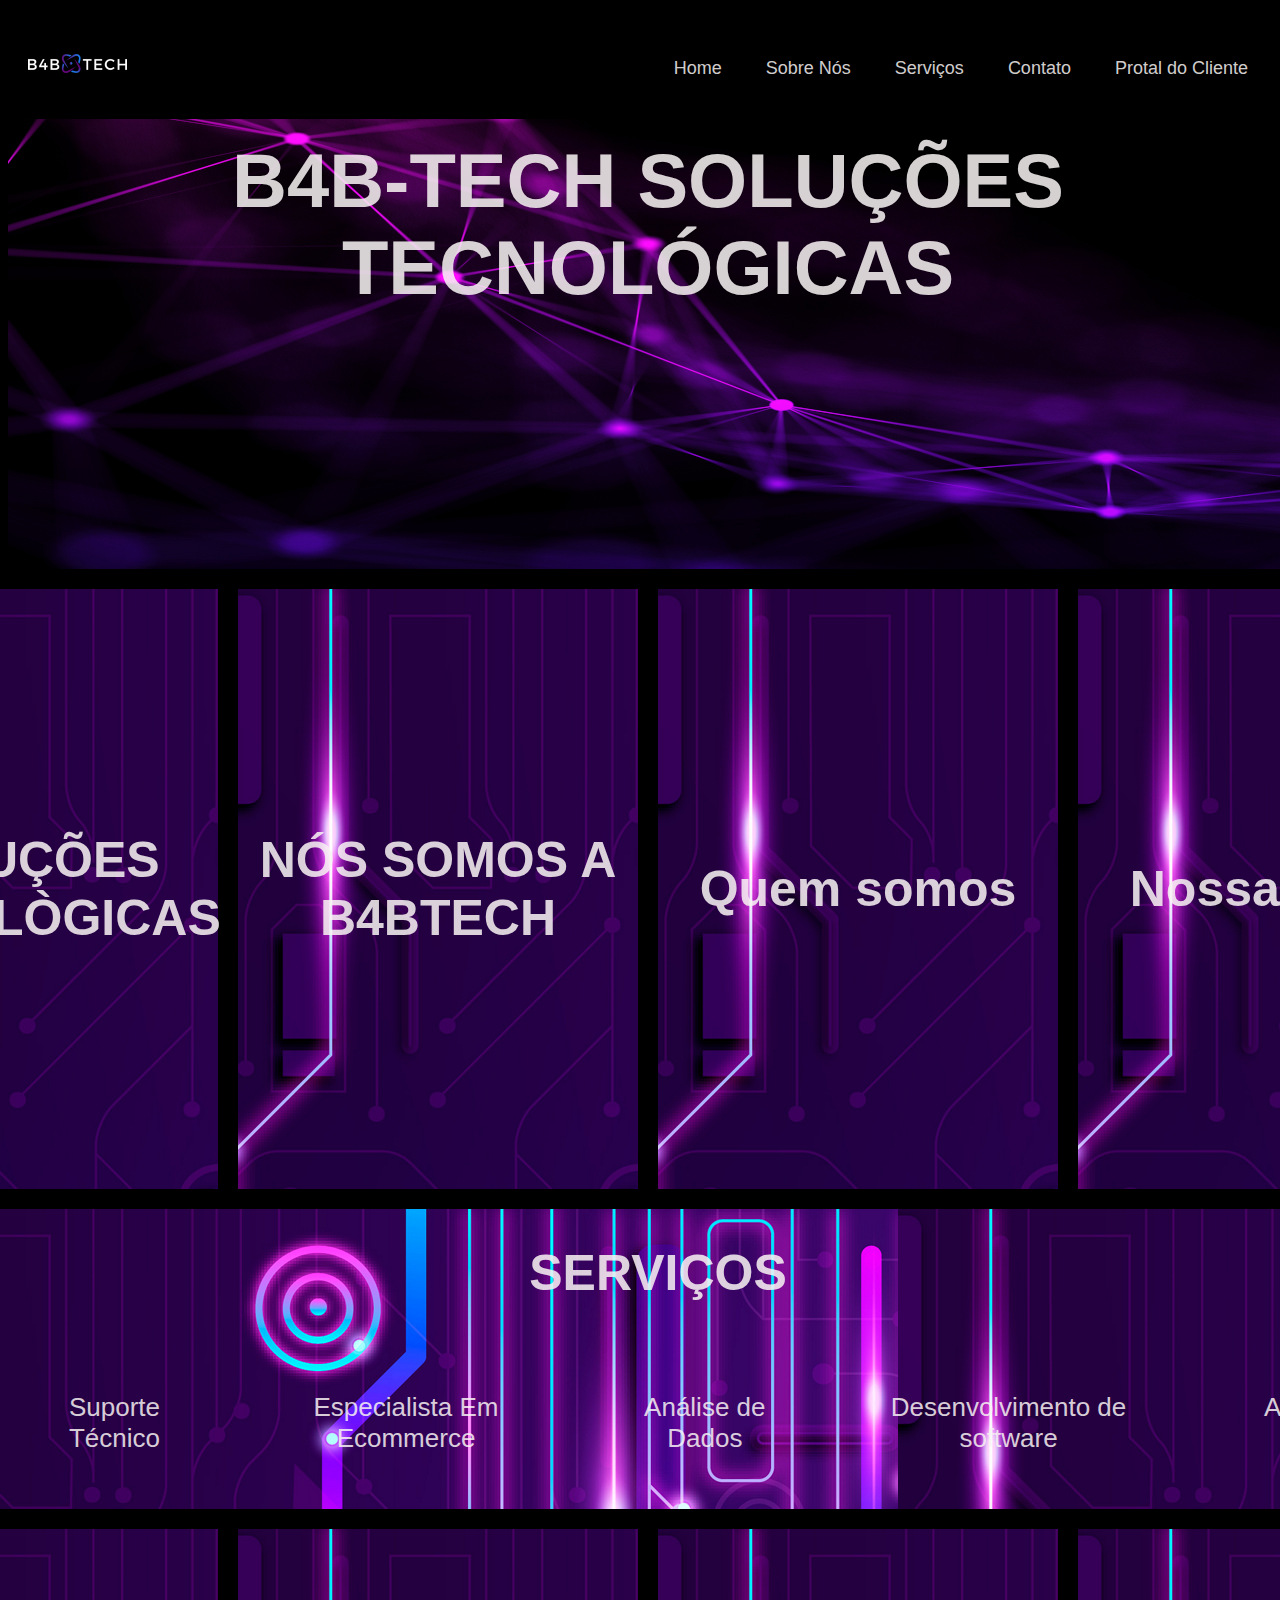
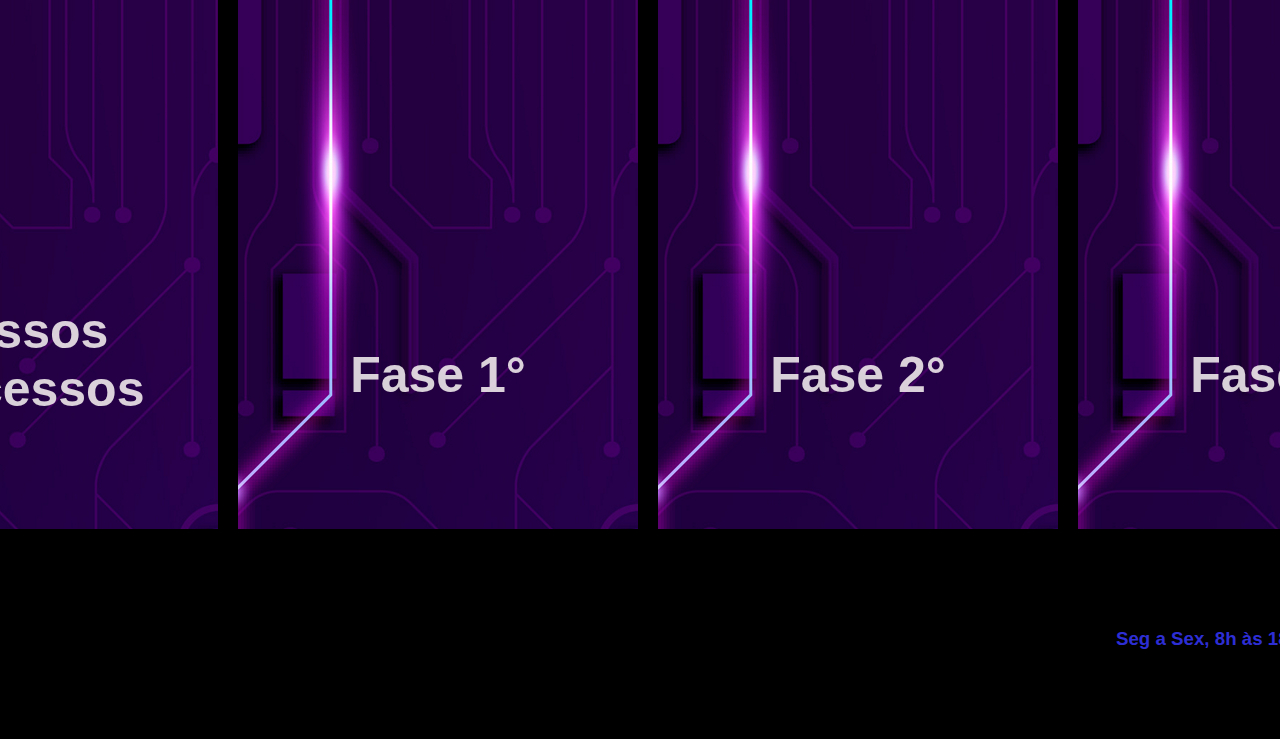
==== index.html @ 16b0c02e "Add files via upload" ====
<!DOCTYPE html>
<html lang="pt-br">
<head>
    <meta charset="UTF-8">
    <meta name="viewport" content="width=device-width, initial-scale=1.0">
    <title>B4BTECH-SOLUÇÔES TECNÓLOGICAS</title>
    <link rel="stylesheet" href="https://cdnjs.cloudflare.com/ajax/libs/font-awesome/6.5.2/css/all.min.css" integrity="sha512-SnH5WK+bZxgPHs44uWIX+LLJAJ9/2PkPKZ5QiAj6Ta86w+fsb2TkcmfRyVX3pBnMFcV7oQPJkl9QevSCWr3W6A==" crossorigin="anonymous" referrerpolicy="no-referrer" />
    <link rel="stylesheet" href="corp-site.css">
    <link rel="stylesheet" href="menu.css">
    <link rel="stylesheet" href="roda-pe.css">
   <link rel="shortcut icon" href="logo/favicon.png" type="image/x-icon">
</head>

<body>
            
        <header>
                <menu>

                    <img src="logo/Logo-Menu.png" alt="logo">
                    <ul>
                   <a id="menu-amburg"><i class="fa-solid fa-bars"></i></a> 
                    <li>Home</li>
                    <li>Sobre Nós</li>
                    <li>Serviços</li>
                    <li>Contato</li>
                    <li>Protal do Cliente</li>
                    </ul>   

                </menu>



                <nav>

                    <img src="" alt="">
                
                    <h1>B4B-TECH SOLUÇÕES TECNOLÓGICAS</h1>

                </nav>


                <article>

 

                    <div class="fase1">

                        <h1>SOLUÇÕES TECNOLÒGICAS</h1>

                        <p> Empresa de soluções tecnologicas, Sistemas, Análise de Dados, Programação, Gestão em tecnologia, Arquitetura de Software, Especialistas em Power BI, Especialistas em ecommerce.
                            Olá, somos a B4BTech e temos para você as soluções em tecnologia que você precisa Desenvolvimento de Software, Gestão de Dados, Arquitetura de Software, Gestão em tecnologia.
                            Te convidamos a conhecer mais os nossos serviços e agendar um meeting.
                            </p>


                    </div>
                    

                    <div class="fase2">
                        <h1>NÓS SOMOS A B4BTECH</h1>

                        <p> Realizamos a transformação e transição do digital de Grandes, 
                            Médias e Pequenas organizações ao desenvolver soluções web, 
                            mobile sob medida  Para a sua solução temos Desenvolvimento de Software, 
                            Governança de T.I, Gestão do Produtos, Consultoria e Outsourcing. 
                            Com foco em otimizar os projetos com maior abrangência de resultados</p>


                    </div>
                   

                    <div class="fase3">
                        <h1>Quem somos</h1>

                        <p> </p>

                    </div>
                  


                    <div class="fase4">
                        <h1>Nossa Visão</h1>
                        <p> </p>

                    </div>
                    


                    <div class="fase5">

                        <h1>SERVIÇOS</h1>

                        <ul>
                            
                            <a><li>Gestão de TI</li></a>
                            <a> <li>Suporte Técnico</li>
                            <a><li>Especialista Em Ecommerce</li></a>
                            <a><li>Análise de Dados</li></a>
                            <a><li>Desenvolvimento de software</li></a>
                            <a><li>Arquitetura de Software</li></a>


                        </ul>

                    </div>
                    



                    <div class="fase6">
                     <a><i class="fa-solid fa-microchip"></i></a>
                     <H1>Nossos Processos</H1>

                    </div>
                    


                    <div class="fase7">

                     <a><i class="fa-solid fa-map-location-dot"></i></a>

                     <H1>Fase 1°</H1>

                     <h2>Discovery</h2>

                    <p>
                    Entendemos toda sua ideia, toda dor que gerou a 
                    oportunidade, trazendo tecnicamente o entendimento.
                    O nosso obejetivo na FASE 1 é entender todo o contexto.
                    </p>

                    </div>

                    


                    <div class="fase8">
                        <a><i class="fa-regular fa-compass"></i></a>

                     <H1>Fase 2°</H1>

                     <h2>Roadmap</h2>
                     <p>
                        Após as descobertas da FASE 1 é hora de criar o Roteiro
                        (Roadmap) que irá apresentar como será construído,
                        cronogramas, Acompanhamentos Semanais (Sprints)
                        Definições de Acompanhamento Diário (Status Report.).
                     </p>
 

                    </div>
                    
                 


                    <div class="fase9">

                        <a><i class="fa-solid fa-code"></i></a>
                        <H1>Fase 3°</H1>
                       
                        <h2>MVP | Development</h2>
                        <p> Após concluído os estudos  da FASE 2 
                            iniciaremos o desenvolvimento do planejamento com a entrega da Versão
                            Simples do Seu Produto (MVP), em desenvolvimento.
                            Para projetos sem o desenvolvimento, a FASE 3 inicia as implantações.
                        </p>
                       
                    </div>

             


            <footer>

              <a class="midia">
                <i class="fa-brands fa-square-instagram"></i>
                <i class="fa-brands fa-square-facebook"></i> </a>
        

                <a class="contato">
                <i class="fa-brands fa-square-whatsapp"></i>
                <i class="fa-solid fa-square-envelope"></i> </a>
           
                <a class="horario">
                
                <h3>Seg a Sex, 8h às 18h</h3>  
                <i class="fa-regular fa-clock"></i></a>
                
            </footer>
         
        </article>  

        </header>

            <form>

            </form>

        


    
</body>

</html>
---- corp-site.css ----
:root{
  --preto: black;
  --verde: green; 
  --cinza: #464343d7;
  --branco: rgba(247, 242, 242, 0.863);
  --azul:   rgba(50, 50, 228, 0.945);  
  --indigo: indigo;
  --indigo-claro:rgba(112, 66, 145, 0.87);
}


body{
  width: 100vw;
  height: 100vh;
  background-color: var(--preto);
}



nav{
  max-width: 100%;
  height: 450px;
  background-image: url(imagens/nav-G.jpg);
  text-align: center;

}



nav h1{
font-family: Arial, Helvetica, sans-serif;
font-size: 76px;
color: var(--branco);
margin: 0px;
padding: 0px;
align-items: center;
}

article{
 max-width: 100%; 
 margin: 10px;
display: grid;
justify-content: center;
text-align: center;
grid-template-areas: 
"fase1 fase2 fase3 fase4" 
"fase5 fase5 fase5 fase5"
"fase6 fase7 fase8 fase9"
"footer footer footer footer"
;


}
article div{
  display: grid;
  place-items: center;
  background-image: url(imagens/609acdf47463b126041a7cb771d21440.png);
  margin: 10px;
  width: 400px;
  height: 600px;

}




 .fase5{
  grid-area: fase5;
  width: 100%;
  height: 300px;
  background-color: var(--preto);
 
 }

 .fase5 ul{
  margin: 0px;
  padding: 0px;
  display: flex;

 }

 .fase5 ul a{
  font-size: 26px;
  font-family:  Arial, Helvetica, sans-serif;
  color: var(--branco);
  list-style: none;

  }

  

footer{
  grid-area: footer;
  max-width: 100%;
  height: 200px;
}



div h2,
p{
  display: none  ;

}

h2,
p:hover{
  display: i;
}

div h1{
  
  font-family: Arial, Helvetica, sans-serif;
  font-size: 50px;
  margin: 0px;
  color: var(--branco);
}

div a{
  font-size: 76px;
  margin: 20px;
  padding: 0px;
  color:var(--branco)


}

div h2{
  font-family: Arial, Helvetica, sans-serif;
  font-size:30px;

}

div p{
  margin: 0px;
  font-family: Arial, Helvetica, sans-serif;
  font-size: 20px;
  text-align: justify;

}
@media only screen and(max-width: 680px){
  menu{display: grid;
    
  }
  
}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
---- menu.css ----
menu img{
    margin: 0px;
    padding: 0px;
    max-width: 100%;
    max-height: 100%;
}

menu{
   
    display: flex;
    flex-wrap: wrap;
    justify-content: space-between;
    align-items: center;
    padding: 20px;
    margin: 0px;
    
}

menu ul{
    margin: 0px;
    padding: 0px;
}



menu ul li{
    color: var(--branco);
    display: inline-flex;
    padding: 20px;
    font-size: 18px;
    font-family: Arial, Helvetica, sans-serif;
    margin: 0;
}

#menu-amburg{
    color:var(--branco);
    font-size: 50px;
}

@media only screem and ( Max-width: 680px){
  
    menu{
        margin: 0px;
        padding: 0px;
        display: grid;
      

    }
    
}
---- roda-pe.css ----
footer{
    display: grid;
    background-color: var(--preto) ;
    border-color: var(--branco);
    grid-template-columns: repeat(3, 1fr);
    text-align: center;
    align-items: center;
}


.midia{
    font-size: 40px;
  color: var(--azul);
  




}


.contato{
    font-size: 40px;
    color: var(--azul);
    
}



.horario{
margin: 0px;
padding: 0px;
}

.horario i{
    font-size: 40px;
    color: var(--azul);
}

.horario h3{
    margin: 0px;
    font-family: Arial, Helvetica, sans-serif;
    color: var(--azul);
}
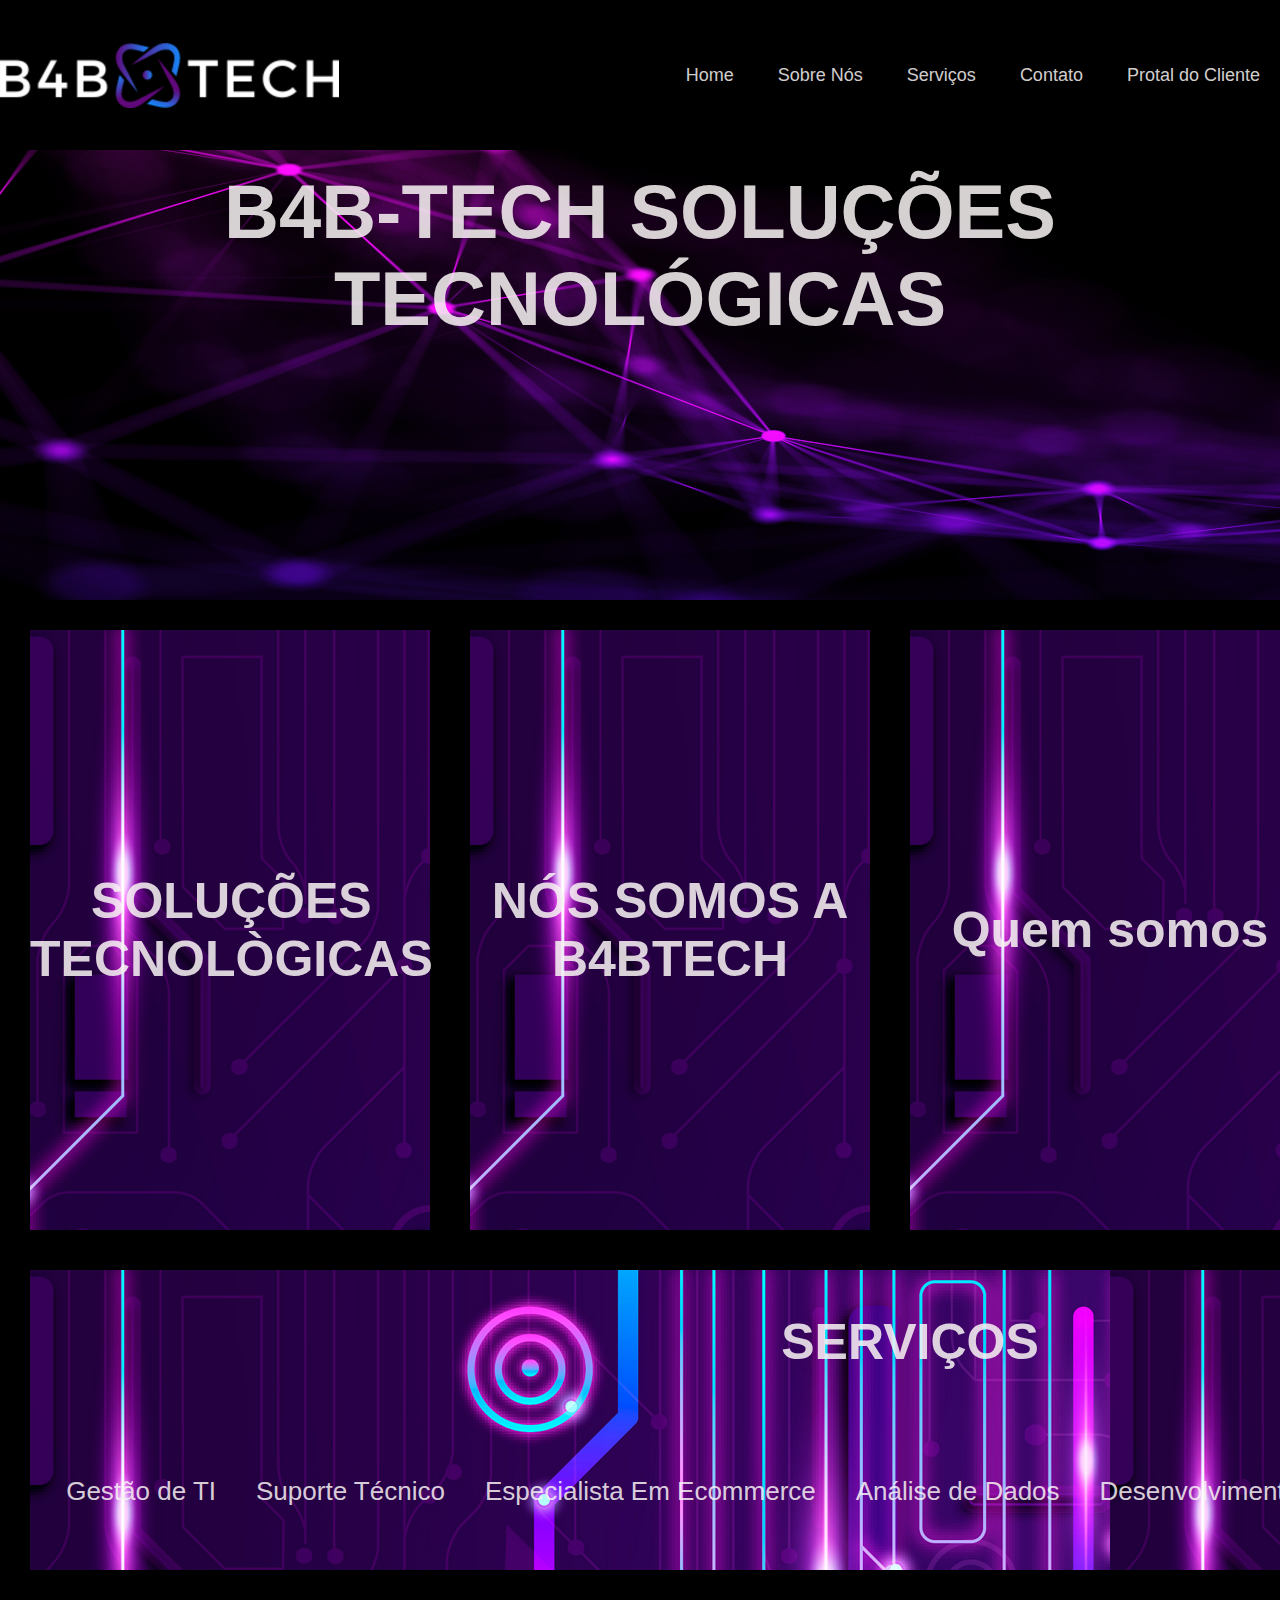
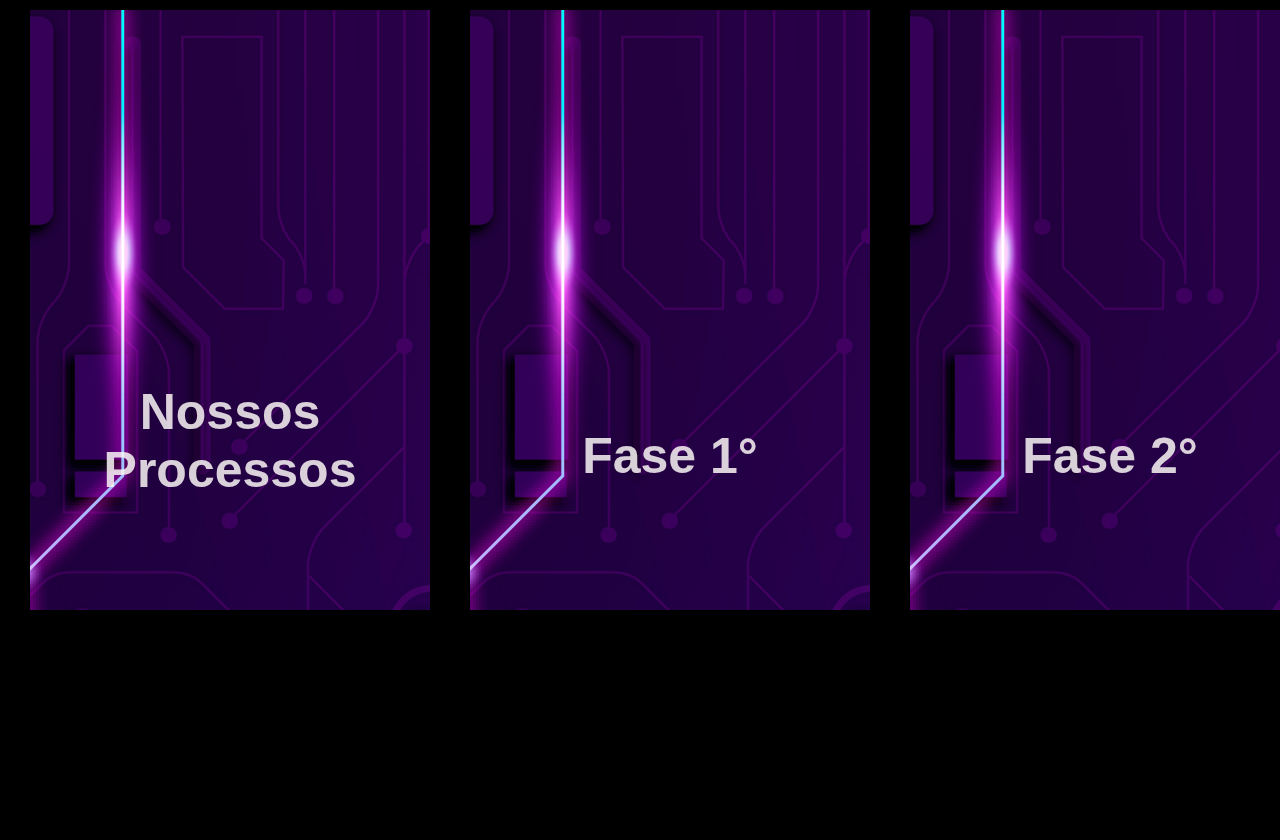
==== commit 12263f29: "Update index.html" ====
--- a/index.html
+++ b/index.html
@@ -16,7 +16,7 @@
         <header>
                 <menu>
 
-                    <img src="logo/Logo-Menu.png" alt="logo">
+                  <img src="logo/Logo-B4BTECH.png" alt="logo">
                     <ul>
                    <a id="menu-amburg"><i class="fa-solid fa-bars"></i></a> 
                     <li>Home</li>
@@ -202,4 +202,4 @@
     
 </body>
 
-</html>+</html>
--- a/corp-site.css
+++ b/corp-site.css
@@ -11,9 +11,12 @@
 
 
 body{
-  width: 100vw;
-  height: 100vh;
+  margin: 0px;
+  padding: 0px;
+  width: 100%;
+  height: 100%;
   background-color: var(--preto);
+  align-items: center;
 }
 
 
@@ -22,8 +25,7 @@
   max-width: 100%;
   height: 450px;
   background-image: url(imagens/nav-G.jpg);
-  text-align: center;
-
+ justify-items: center;
 }
 
 
@@ -34,14 +36,16 @@
 color: var(--branco);
 margin: 0px;
 padding: 0px;
-align-items: center;
+
+text-align: center;
 }
 
 article{
- max-width: 100%; 
- margin: 10px;
+ width: 100%; 
+ margin: 0px;
+ padding: 10px;
 display: grid;
-justify-content: center;
+text-align: center;
 text-align: center;
 grid-template-areas: 
 "fase1 fase2 fase3 fase4" 
@@ -56,10 +60,11 @@
   display: grid;
   place-items: center;
   background-image: url(imagens/609acdf47463b126041a7cb771d21440.png);
-  margin: 10px;
+  margin: 20px;
+  padding: 0px;
   width: 400px;
   height: 600px;
-
+  
 }
 
 
@@ -115,6 +120,7 @@
   font-size: 50px;
   margin: 0px;
   color: var(--branco);
+  text-wrap: wrap;
 }
 
 div a{
@@ -139,9 +145,45 @@
   text-align: justify;
 
 }
-@media only screen and(max-width: 680px){
-  menu{display: grid;
-    
-  }
+@media (max-width: 680px) {
+
+article{
+  display: block;
+
+}
+
+article div{
+  display: grid;
+  width: 360px;
+  height: 500px;
   
-}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+}
+
+
+nav h1{
+  font-size: 100%;
+}
+
+div h1{
+  font-size: 100%;
+}
+
+
+.fase5{
+  height: 600px;
+  width: 360px;
+}
+
+
+.fase5 ul{
+  display:block;
+}
+
+
+nav{
+width: 100%;
+height: 200px;
+  background-image: url(imagens/nav-M.jpg);
+}
+  
+}
--- a/menu.css
+++ b/menu.css
@@ -7,12 +7,13 @@
 }
 
 menu{
-   
+   width: 100%;
+   height: 150px;
     display: flex;
     flex-wrap: wrap;
     justify-content: space-between;
     align-items: center;
-    padding: 20px;
+    padding: 0px;
     margin: 0px;
     
 }
@@ -33,19 +34,49 @@
     margin: 0;
 }
 
+#menu ul:hover{
+   background-color: var(--cinza);
+   cursor: pointer;
+   
+}
 #menu-amburg{
     color:var(--branco);
     font-size: 50px;
+    display: none;
+    text-align: center;
 }
+@media  (max-width: 680px){
+ menu img{
+    width: 50%;
+    height: 10%;
+ }
 
-@media only screem and ( Max-width: 680px){
+ menu{
+   width: 100%;
+   height: 100%;
+   display: block;
+   text-align: center;
   
-    menu{
-        margin: 0px;
-        padding: 0px;
-        display: grid;
-      
+   
+ }
 
-    }
+ menu  ul{
+    display: grid;
+    color: var(--cinza);
+        
+ }
+
+
+ #menu-amburg{
+    display: flex;
+    padding: 10px;
+    margin: 10px;
+    justify-content: center
     
-}+ }
+
+   
+ menu ul li{
+    display: none;
+ }
+}
--- a/roda-pe.css
+++ b/roda-pe.css
@@ -42,4 +42,27 @@
     margin: 0px;
     font-family: Arial, Helvetica, sans-serif;
     color: var(--azul);
-}+}
+
+@media  (max-width: 680px){
+    
+  
+    .horario{
+        font-size:30px
+    }
+
+    .midia{
+        font-size:30px
+
+    }
+    .contato{
+        font-size:30px
+
+    }
+    .horario h3{
+        font-size: 12px;
+    }
+    .horario i{
+        font-size: 30px;
+    }
+}
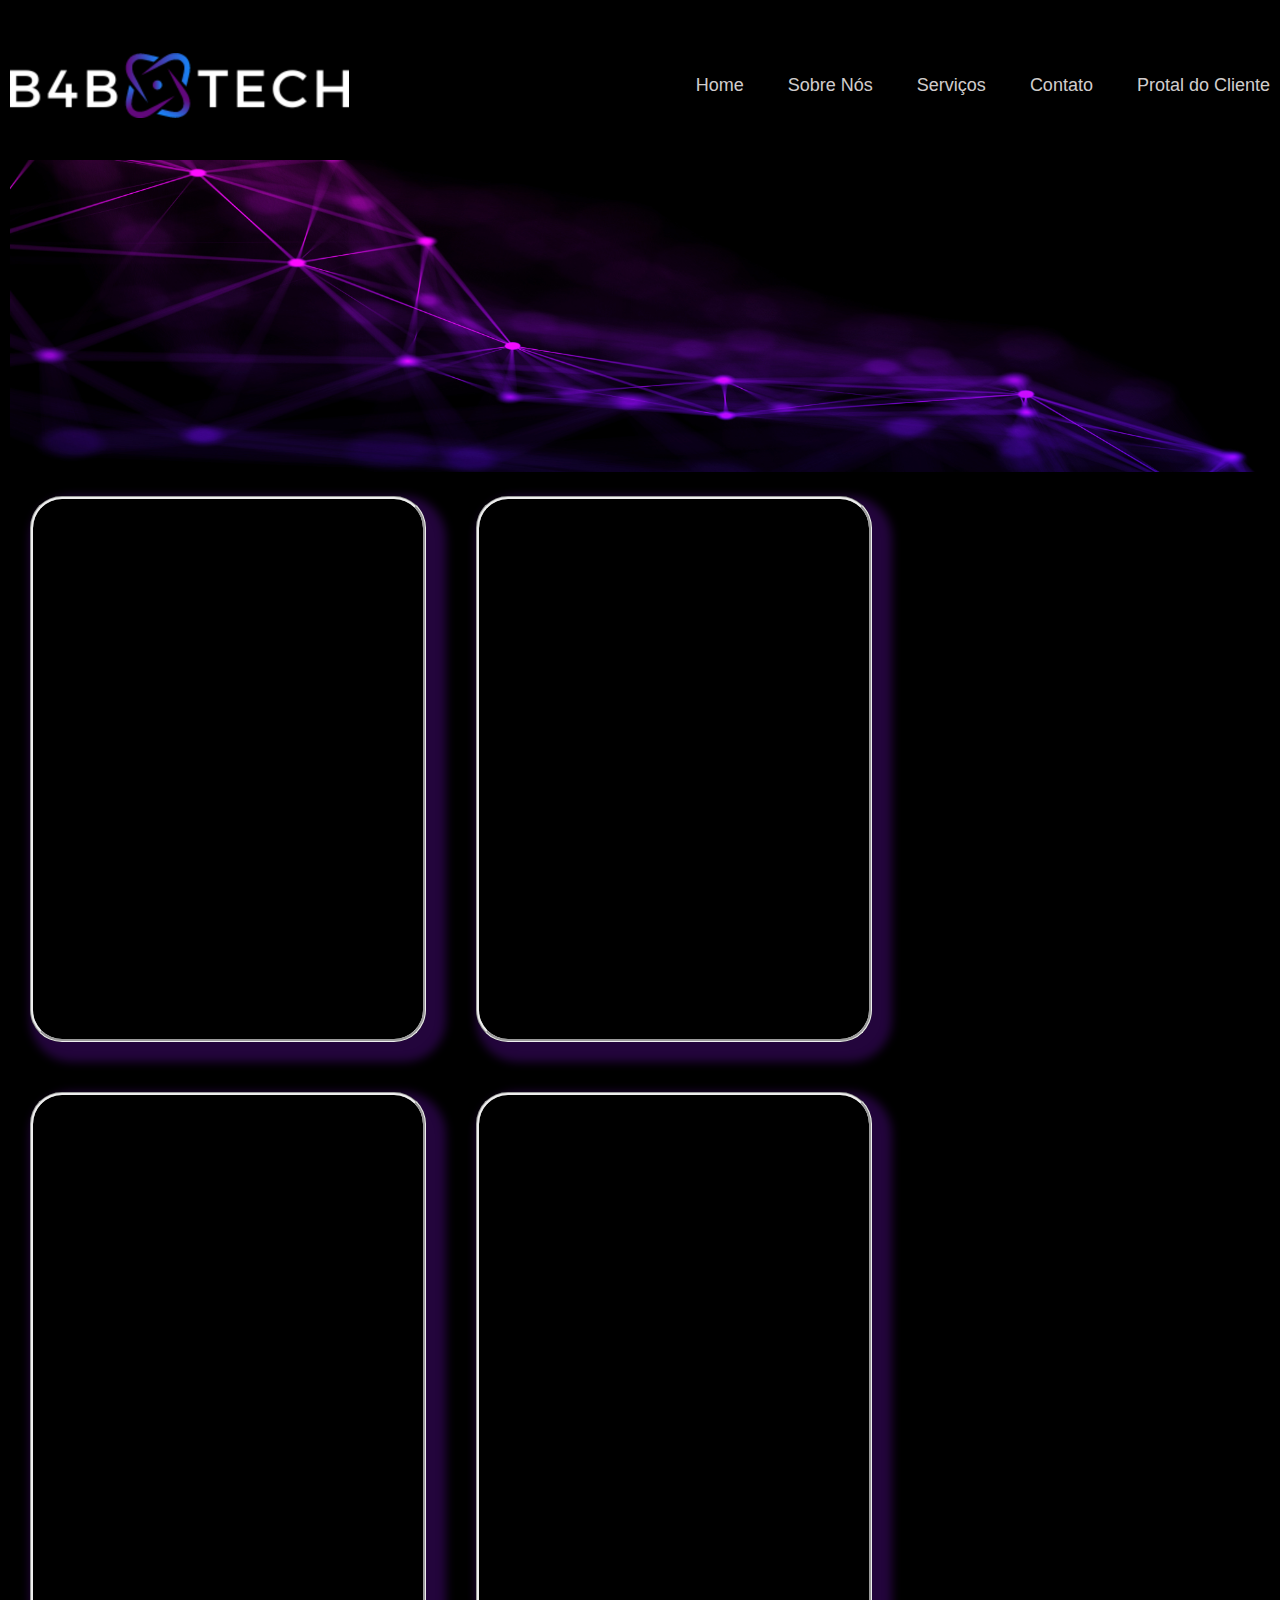
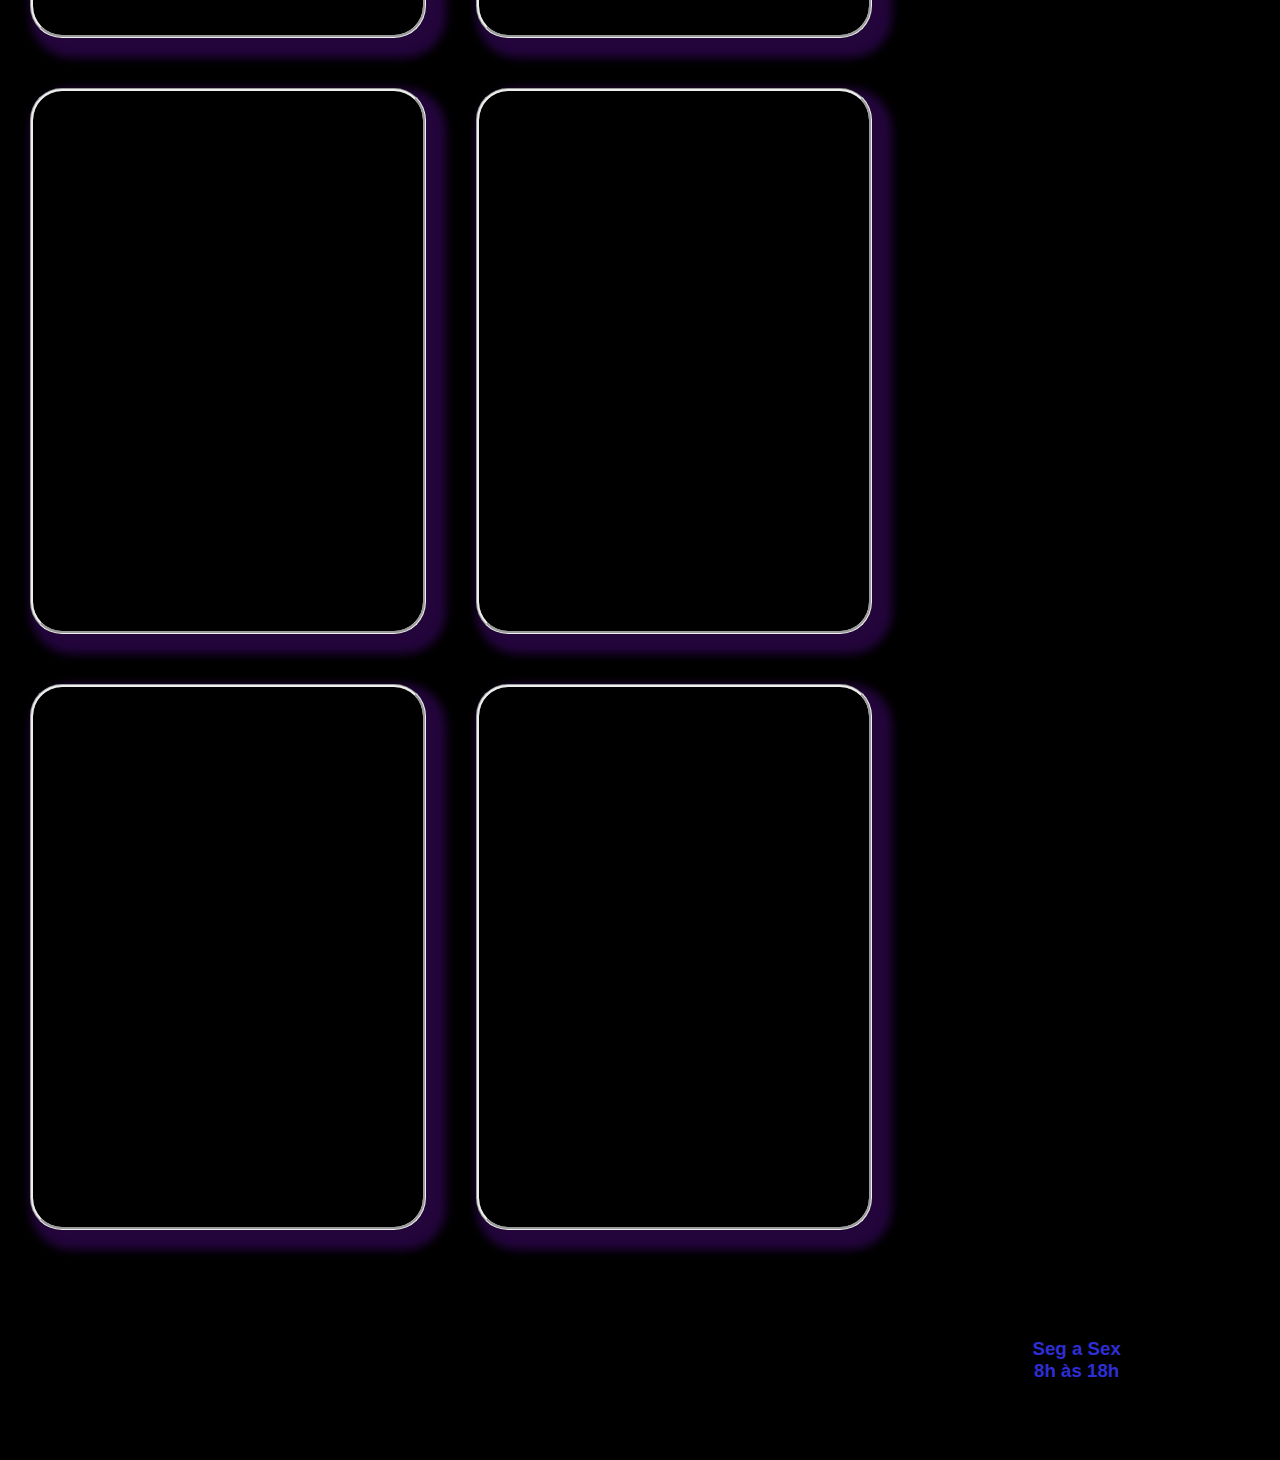
==== commit fef09955: "Add files via upload" ====
--- a/index.html
+++ b/index.html
@@ -9,165 +9,184 @@
     <link rel="stylesheet" href="menu.css">
     <link rel="stylesheet" href="roda-pe.css">
    <link rel="shortcut icon" href="logo/favicon.png" type="image/x-icon">
+   <script src="java.js"></script>
 </head>
 
 <body>
             
-        <header>
+ 
                 <menu>
 
-                  <img src="logo/Logo-B4BTECH.png" alt="logo">
-                    <ul>
-                   <a id="menu-amburg"><i class="fa-solid fa-bars"></i></a> 
-                    <li>Home</li>
-                    <li>Sobre Nós</li>
-                    <li>Serviços</li>
-                    <li>Contato</li>
-                    <li>Protal do Cliente</li>
-                    </ul>   
+                    <img src="logo/Logo-B4BTECH.png" alt="logo">
+                       
+                    <i id="menu-amburg" class="fa-solid fa-bars"onclick="Menu()"></i>
+                <ul id="menu">
+                    <a href=""><li>Home</li></a>
+                    <a href=""><li>Sobre Nós</li></a>
+                    <a href=""><li>Serviços</li></a>
+                    <a href=""><li>Contato</li></a>
+                    <a href=""><li>Protal do Cliente</li></a>
+                </ul>
 
                 </menu>
-
+                  
+              
 
 
                 <nav>
 
-                    <img src="" alt="">
-                
-                    <h1>B4B-TECH SOLUÇÕES TECNOLÓGICAS</h1>
+                    <picture>
+                        <source media="(max-width: 800px )" srcset="" type="imagens/nav-M.jpg">
+                        <img class="impresso" src="imagens/nav-G.jpg" alt="qualidade.png">   
+                    </picture> 
+                    
 
                 </nav>
 
-
+                
+
+            <header>
                 <article>
 
  
 
                     <div class="fase1">
 
-                        <h1>SOLUÇÕES TECNOLÒGICAS</h1>
-
-                        <p> Empresa de soluções tecnologicas, Sistemas, Análise de Dados, Programação, Gestão em tecnologia, Arquitetura de Software, Especialistas em Power BI, Especialistas em ecommerce.
+                         
+                        <h2>
+                            <p> 
+                            Empresa de soluções tecnologicas, Sistemas, Análise de Dados, Programação, Gestão em tecnologia, Arquitetura de Software, Especialistas em Power BI, Especialistas em ecommerce.
                             Olá, somos a B4BTech e temos para você as soluções em tecnologia que você precisa Desenvolvimento de Software, Gestão de Dados, Arquitetura de Software, Gestão em tecnologia.
                             Te convidamos a conhecer mais os nossos serviços e agendar um meeting.
                             </p>
-
-
-                    </div>
-                    
-
-                    <div class="fase2">
-                        <h1>NÓS SOMOS A B4BTECH</h1>
-
-                        <p> Realizamos a transformação e transição do digital de Grandes, 
+                        </h2>
+
+                    </div>
+                
+                    
+
+                    <div href="#" class="fase2">
+
+
+                        <h2> 
+                           <p> 
+                            Realizamos a transformação e transição do digital de Grandes, 
                             Médias e Pequenas organizações ao desenvolver soluções web, 
                             mobile sob medida  Para a sua solução temos Desenvolvimento de Software, 
                             Governança de T.I, Gestão do Produtos, Consultoria e Outsourcing. 
-                            Com foco em otimizar os projetos com maior abrangência de resultados</p>
+                            Com foco em otimizar os projetos com maior abrangência de resultados
+                           </p>
+                        </h2>    
 
 
                     </div>
                    
 
+                  
                     <div class="fase3">
-                        <h1>Quem somos</h1>
-
-                        <p> </p>
+                      
+                        <h2>
+                       
+                          
+                                
+                                <a><li>Gestão de TI</li></a>
+                                <a> <li>Suporte Técnico</li>
+                                <a><li>Especialista Em Ecommerce</li></a>
+                                <a><li>Análise de Dados</li></a>
+                                <a><li>Desenvolvimento de software</li></a>
+                                <a><li>Arquitetura de Software</li></a>
+
+                            
+
+                      </h2>
 
                     </div>
                   
 
 
                     <div class="fase4">
-                        <h1>Nossa Visão</h1>
-                        <p> </p>
-
-                    </div>
-                    
-
-
+                      
+                    <h2>
+                        <p>
+ 
+                        </p>
+                     </h2>
+ 
+                    </div>
+                    
+                    
                     <div class="fase5">
-
-                        <h1>SERVIÇOS</h1>
-
-                        <ul>
+                 
+                    
+
+                     <h2>
+                      
+                        <p>
                             
-                            <a><li>Gestão de TI</li></a>
-                            <a> <li>Suporte Técnico</li>
-                            <a><li>Especialista Em Ecommerce</li></a>
-                            <a><li>Análise de Dados</li></a>
-                            <a><li>Desenvolvimento de software</li></a>
-                            <a><li>Arquitetura de Software</li></a>
-
-
-                        </ul>
-
-                    </div>
-                    
-
+                        </p>
+                     </h2>
+
+                    </div>
+                    
 
 
                     <div class="fase6">
-                     <a><i class="fa-solid fa-microchip"></i></a>
-                     <H1>Nossos Processos</H1>
-
-                    </div>
+
+                    
+
+                
+
+                    <h2>
+                   
+                        <p>
+                            Entendemos toda sua ideia, toda dor que gerou a 
+                            oportunidade, trazendo tecnicamente o entendimento.
+                            O nosso obejetivo na FASE 1 é entender todo o contexto.
+                        </p>
+                    </h2>
+                    </div>
+
                     
 
 
                     <div class="fase7">
-
-                     <a><i class="fa-solid fa-map-location-dot"></i></a>
-
-                     <H1>Fase 1°</H1>
-
-                     <h2>Discovery</h2>
-
-                    <p>
-                    Entendemos toda sua ideia, toda dor que gerou a 
-                    oportunidade, trazendo tecnicamente o entendimento.
-                    O nosso obejetivo na FASE 1 é entender todo o contexto.
-                    </p>
-
-                    </div>
-
-                    
-
-
-                    <div class="fase8">
-                        <a><i class="fa-regular fa-compass"></i></a>
-
-                     <H1>Fase 2°</H1>
-
-                     <h2>Roadmap</h2>
-                     <p>
+                       
+
+                     
+                       
+                     <h2>
+                        
+                        <p>
                         Após as descobertas da FASE 1 é hora de criar o Roteiro
                         (Roadmap) que irá apresentar como será construído,
                         cronogramas, Acompanhamentos Semanais (Sprints)
                         Definições de Acompanhamento Diário (Status Report.).
-                     </p>
- 
+                        </p>
+                    </h2>
 
                     </div>
                     
                  
 
 
-                    <div class="fase9">
-
-                        <a><i class="fa-solid fa-code"></i></a>
-                        <H1>Fase 3°</H1>
-                       
-                        <h2>MVP | Development</h2>
-                        <p> Após concluído os estudos  da FASE 2 
-                            iniciaremos o desenvolvimento do planejamento com a entrega da Versão
-                            Simples do Seu Produto (MVP), em desenvolvimento.
-                            Para projetos sem o desenvolvimento, a FASE 3 inicia as implantações.
-                        </p>
-                       
-                    </div>
-
-             
+                    <div class="fase8">
+
+                       
+                       
+
+                        <h2>
+                          
+                            <p>
+                                Após concluído os estudos  da FASE 2 
+                                iniciaremos o desenvolvimento do planejamento com a entrega da Versão
+                                Simples do Seu Produto (MVP), em desenvolvimento.
+                                Para projetos sem o desenvolvimento, a FASE 3 inicia as implantações.
+                            </p>
+                      </h2>
+                      
+                    </div>
+
+            
 
 
             <footer>
@@ -183,12 +202,13 @@
            
                 <a class="horario">
                 
-                <h3>Seg a Sex, 8h às 18h</h3>  
+                <h3>Seg a Sex<br>8h às 18h</h3>  
                 <i class="fa-regular fa-clock"></i></a>
                 
             </footer>
-         
+           
         </article>  
+        
 
         </header>
 
@@ -202,4 +222,4 @@
     
 </body>
 
-</html>
+</html>--- a/corp-site.css
+++ b/corp-site.css
@@ -2,188 +2,214 @@
 :root{
   --preto: black;
   --verde: green; 
-  --cinza: #464343d7;
+  --cinza: #030303ad;
   --branco: rgba(247, 242, 242, 0.863);
   --azul:   rgba(50, 50, 228, 0.945);  
   --indigo: indigo;
   --indigo-claro:rgba(112, 66, 145, 0.87);
 }
 
-
 body{
+  margin: 10px;
+  padding: 0px;
+  width: 100vw;
+  height: 100vh;
+  background-color: var(--preto);
+ 
+}
+
+nav img{
+  width: 100%;
   margin: 0px;
   padding: 0px;
-  width: 100%;
-  height: 100%;
-  background-color: var(--preto);
-  align-items: center;
-}
-
-
-
-nav{
-  max-width: 100%;
-  height: 450px;
-  background-image: url(imagens/nav-G.jpg);
- justify-items: center;
-}
-
-
-
-nav h1{
-font-family: Arial, Helvetica, sans-serif;
-font-size: 76px;
-color: var(--branco);
-margin: 0px;
-padding: 0px;
-
-text-align: center;
-}
-
-article{
- width: 100%; 
- margin: 0px;
- padding: 10px;
-display: grid;
-text-align: center;
-text-align: center;
-grid-template-areas: 
-"fase1 fase2 fase3 fase4" 
-"fase5 fase5 fase5 fase5"
-"fase6 fase7 fase8 fase9"
-"footer footer footer footer"
-;
-
-
-}
-article div{
-  display: grid;
-  place-items: center;
-  background-image: url(imagens/609acdf47463b126041a7cb771d21440.png);
-  margin: 20px;
-  padding: 0px;
-  width: 400px;
-  height: 600px;
-  
-}
-
-
-
-
- .fase5{
-  grid-area: fase5;
-  width: 100%;
-  height: 300px;
-  background-color: var(--preto);
- 
- }
-
- .fase5 ul{
+ 
+}
+
+
+
+header{
   margin: 0px;
   padding: 0px;
+  width: 100%;
+ 
+}
+ 
+article{
+  justify-items: center;
+  gap: 10px;
+  height: 100%;
+  width: 100%;
   display: flex;
-
- }
-
- .fase5 ul a{
-  font-size: 26px;
-  font-family:  Arial, Helvetica, sans-serif;
+  align-items: center;
+  flex-wrap: wrap;
+
+}
+ 
+
+article div{
+ 
+  border-color: var(--branco);
+  margin: 20px;
+  border-radius: 2rem;
+  width: 100%;
+  width: 390px;
+  height: 540px;
+  box-shadow: 10px 10px 10px 10px  rgba(135, 18, 231, 0.26);
+  border: groove;
+}
+
+
+article div h2{
+  margin: 0px;
+  padding: 10px;
+  width: 370px;
+  height: 520px;
+  background-color: var(--cinza);
+  display: none; 
+  border-radius: 2rem;
+  
+}
+
+article div p{
+  
+  font-size: 18px;
+  font-family: Arial, Helvetica, sans-serif;
+  text-align: justify;
+  color: var(--branco);
+  width: 37b0px;
+  height: 390px;
+}
+
+article li{
+  font-size: 20px;
+  font-family: Arial, Helvetica, sans-serif;
+  text-align: justify;
   color: var(--branco);
   list-style: none;
-
+  padding: 10px;
+  
+}
+
+
+article div:hover{
+  cursor: pointer;
+  font-size: 2rem;
+  transform: translate(40px, 80px);
+  transform-origin: left;
+}
+
+
+.fase1{
+  
+  background-image: url(imagens/1°fase.jpg);
+ }
+
+ .fase1:hover h2{
+  display: block;
+  
+}
+
+
+ .fase2{
+  
+  background-image: url(imagens/2°fase.jpg);
+ }
+
+ .fase2:hover h2{
+  display: block;
+
+}
+
+
+ .fase3{
+  
+  background-image: url(imagens/3°fase.jpg);
+ }
+
+ .fase3:hover h2{
+  display: block;
+
+}
+
+
+ .fase4{
+   
+  background-image: url(imagens/4°fase.jpg);
+ }
+
+ .fase4:hover h2{
+  display: block;
+
+}
+
+
+.fase5{
+   
+  background-image: url(imagens/5°fase.jpg);
+ }
+
+ .fase5:hover h2{
+  display: block;
+
+}
+
+
+
+ .fase6{
+  
+  background-image: url(imagens/6°fase.jpg);
+ }
+
+ .fase6:hover h2{
+  display: block;
+
+}
+
+
+
+ .fase7{
+  
+  background-image: url(imagens/7°fase.jpg);
+ }
+
+.fase7:hover h2{
+  display: block;
+
+}
+
+
+ .fase8{
+  
+  background-image: url(imagens/8°fase.jpg);
+ }
+  
+ .fase8:hover h2{
+  display: block;
+
+}
+
+
+@media (max-width: 690px){
+
+  nav img{
+    width: 100%;
   }
-
-  
-
-footer{
-  grid-area: footer;
-  max-width: 100%;
-  height: 200px;
-}
-
-
-
-div h2,
-p{
-  display: none  ;
-
-}
-
-h2,
-p:hover{
-  display: i;
-}
-
-div h1{
-  
-  font-family: Arial, Helvetica, sans-serif;
-  font-size: 50px;
-  margin: 0px;
-  color: var(--branco);
-  text-wrap: wrap;
-}
-
-div a{
-  font-size: 76px;
-  margin: 20px;
-  padding: 0px;
-  color:var(--branco)
-
-
-}
-
-div h2{
-  font-family: Arial, Helvetica, sans-serif;
-  font-size:30px;
-
-}
-
-div p{
-  margin: 0px;
-  font-family: Arial, Helvetica, sans-serif;
-  font-size: 20px;
-  text-align: justify;
-
-}
-@media (max-width: 680px) {
-
-article{
-  display: block;
-
-}
-
-article div{
-  display: grid;
-  width: 360px;
-  height: 500px;
-  
-}
-
-
-nav h1{
-  font-size: 100%;
-}
-
-div h1{
-  font-size: 100%;
-}
-
-
-.fase5{
-  height: 600px;
-  width: 360px;
-}
-
-
-.fase5 ul{
-  display:block;
-}
-
-
-nav{
-width: 100%;
-height: 200px;
-  background-image: url(imagens/nav-M.jpg);
-}
-  
-}
+ 
+ nav{
+  width: 100%;
+
+ }  
+
+
+  article{
+    margin: 0px;
+    padding: 0px;
+    display: block;
+    width: 100%;
+  }
+
+  
+}
+
+
+ --- a/menu.css
+++ b/menu.css
@@ -2,8 +2,8 @@
 menu img{
     margin: 0px;
     padding: 0px;
-    max-width: 100%;
-    max-height: 100%;
+    
+  
 }
 
 menu{
@@ -47,13 +47,15 @@
 }
 @media  (max-width: 680px){
  menu img{
-    width: 50%;
-    height: 10%;
+    width: 60%;
+    height: 30%;
  }
 
  menu{
+   padding: 0px;
+
    width: 100%;
-   height: 100%;
+   height: 200px;
    display: block;
    text-align: center;
   
@@ -76,7 +78,7 @@
  }
 
    
- menu ul li{
+ menu ul{
     display: none;
  }
-}
+}--- a/roda-pe.css
+++ b/roda-pe.css
@@ -1,11 +1,14 @@
 
 footer{
+    height: 200px;
+    width: 100%;
     display: grid;
     background-color: var(--preto) ;
     border-color: var(--branco);
     grid-template-columns: repeat(3, 1fr);
     text-align: center;
     align-items: center;
+    grid-area: footer;
 }
 
 
@@ -66,3 +69,5 @@
         font-size: 30px;
     }
 }
+
+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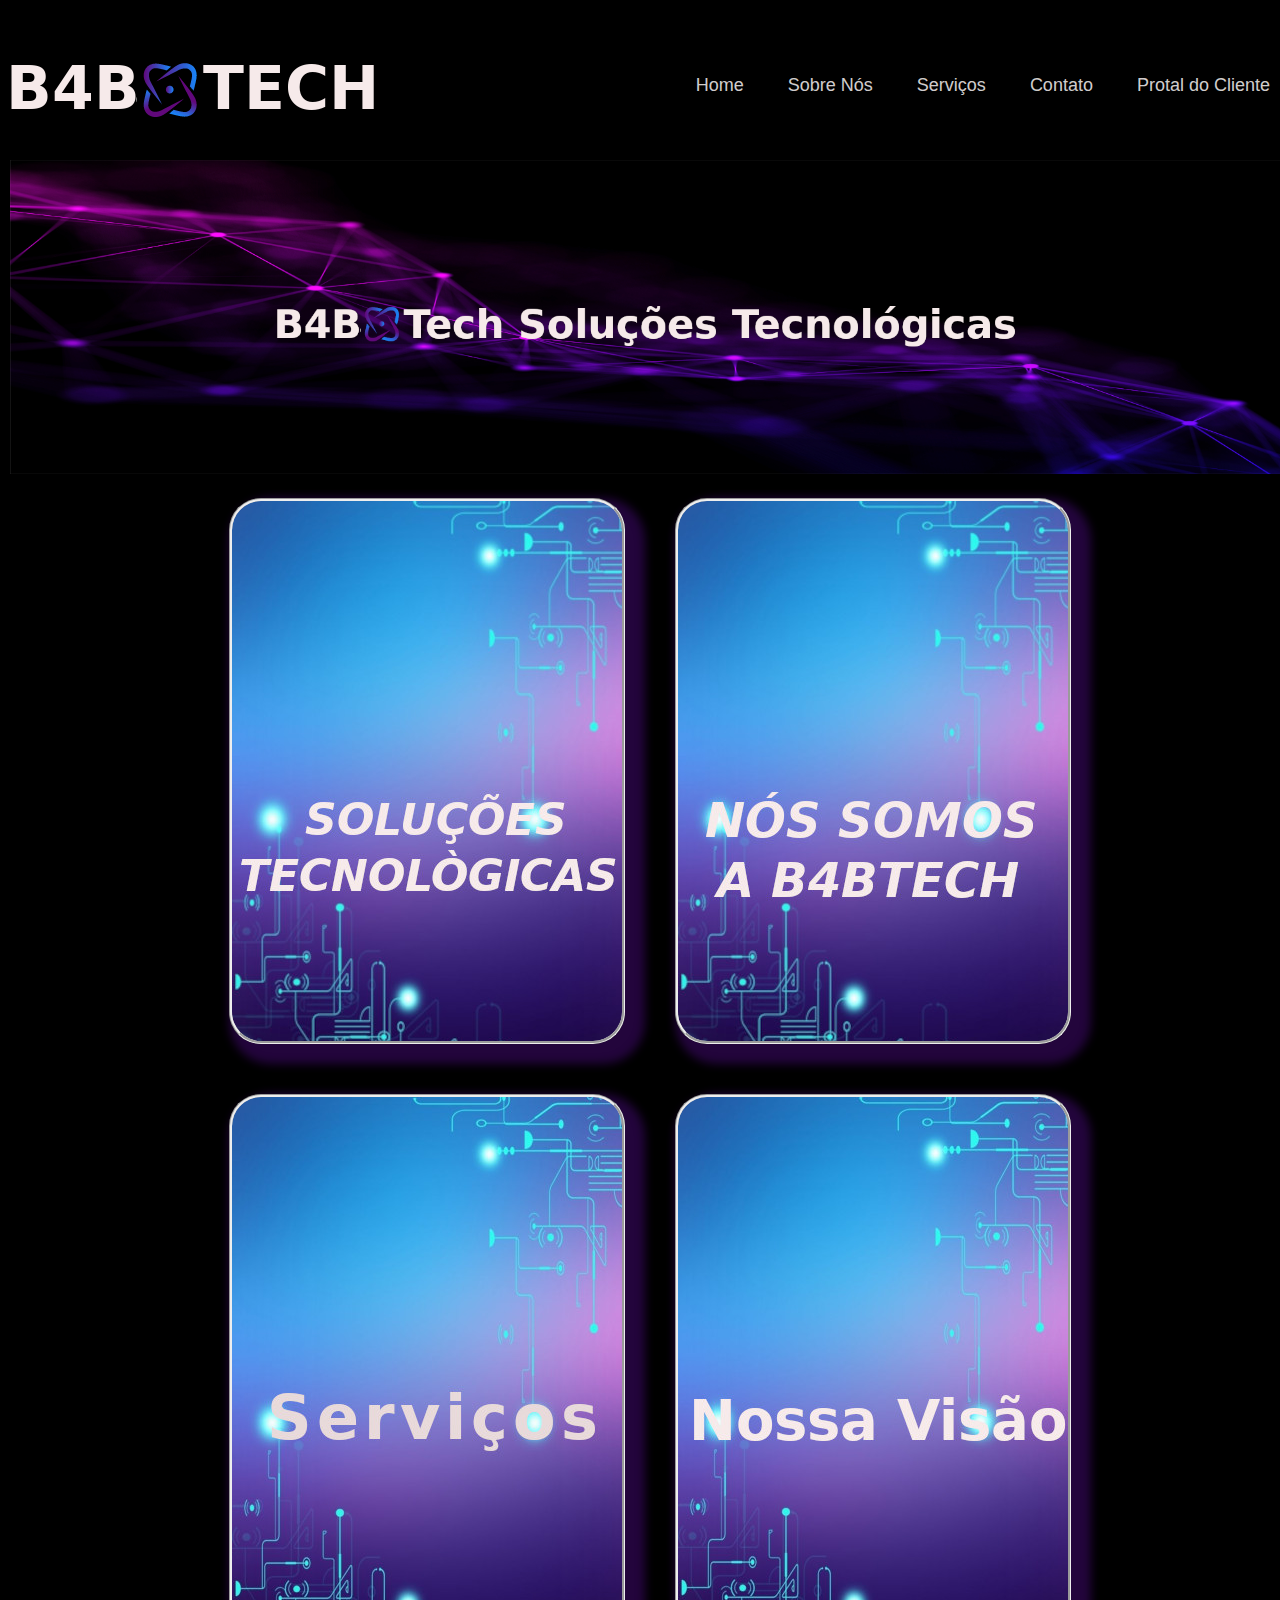
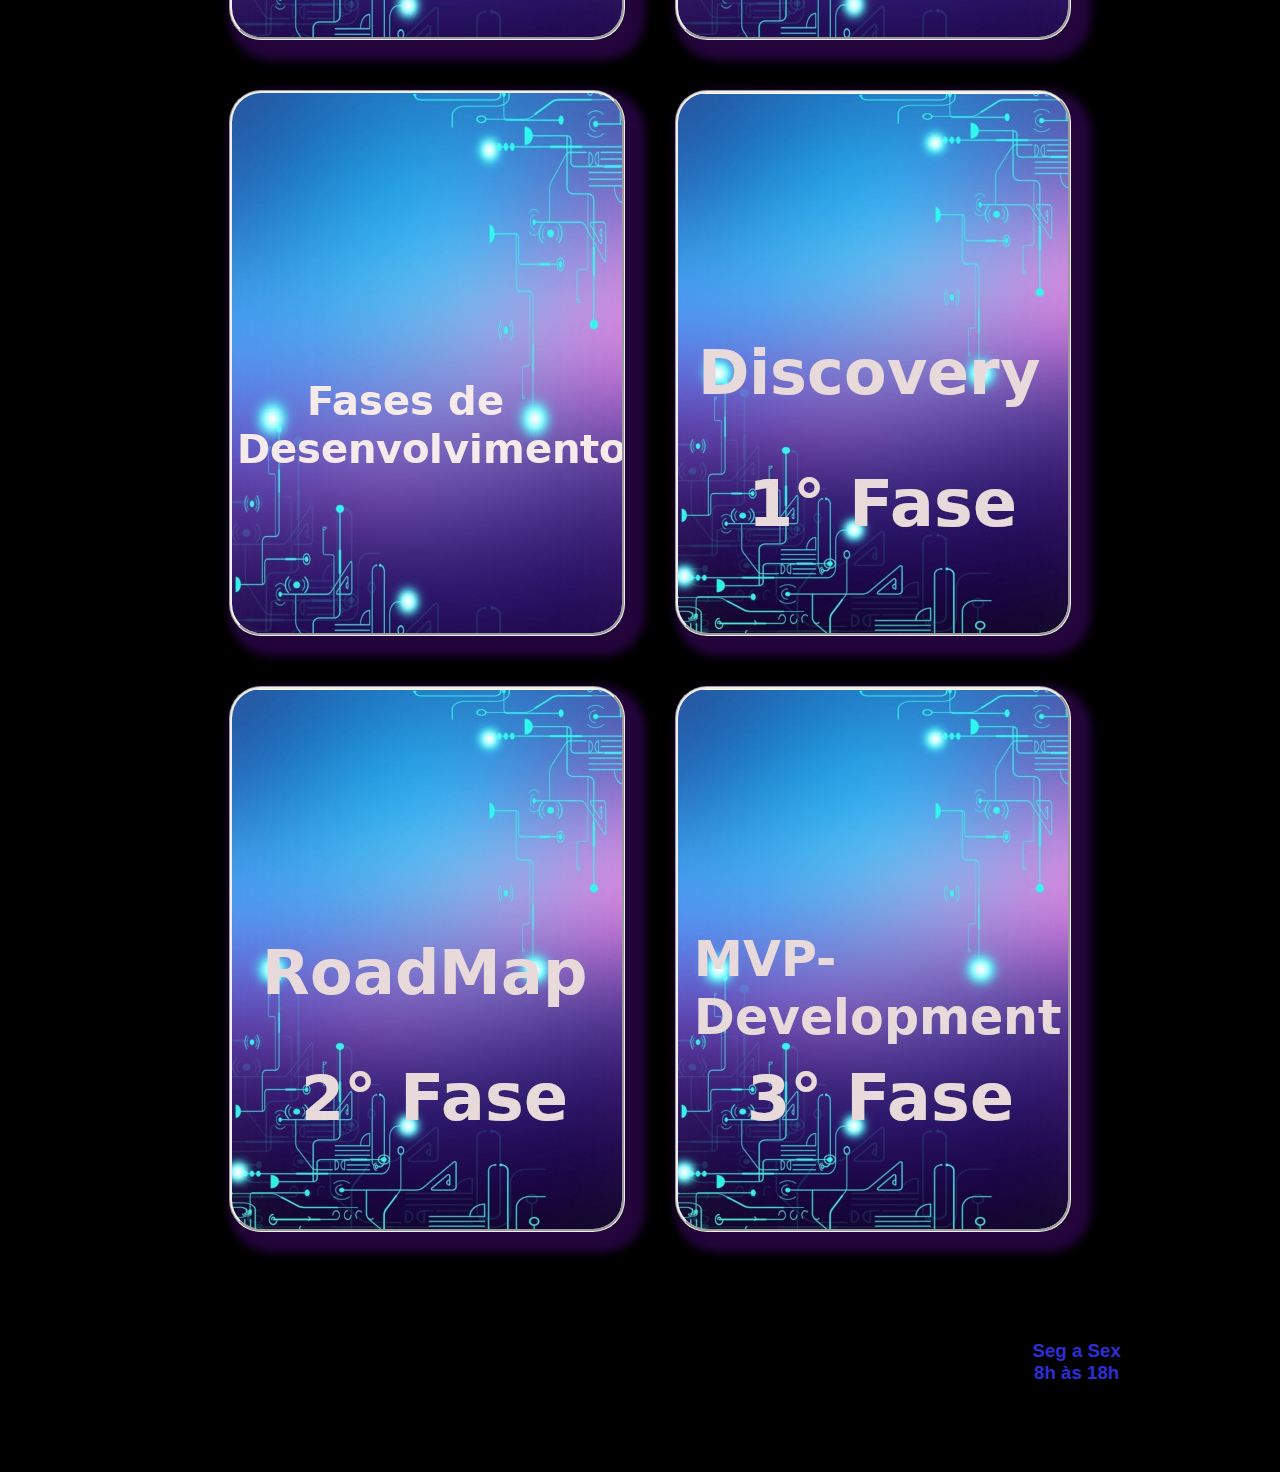
==== commit f8f7cc51: "Add files via upload" ====
--- a/index.html
+++ b/index.html
@@ -25,7 +25,7 @@
                     <a href=""><li>Sobre Nós</li></a>
                     <a href=""><li>Serviços</li></a>
                     <a href=""><li>Contato</li></a>
-                    <a href=""><li>Protal do Cliente</li></a>
+                    <a href="login.html"><li>Protal do Cliente</li></a>
                 </ul>
 
                 </menu>
@@ -191,12 +191,12 @@
 
             <footer>
 
-              <a class="midia">
+              <a class="midia" href="">
                 <i class="fa-brands fa-square-instagram"></i>
                 <i class="fa-brands fa-square-facebook"></i> </a>
         
 
-                <a class="contato">
+                <a class="contato" href="https://wa.me/5511948193855?text=Ol%C3%A1!%20N%C3%B3s%20somos%20a%20B4B-TECH.%20Temos%20o%20prazer%20em%20lhe%20atender.">
                 <i class="fa-brands fa-square-whatsapp"></i>
                 <i class="fa-solid fa-square-envelope"></i> </a>
            
--- a/corp-site.css
+++ b/corp-site.css
@@ -13,7 +13,7 @@
   margin: 10px;
   padding: 0px;
   width: 100vw;
-  height: 100vh;
+  
   background-color: var(--preto);
  
 }
@@ -31,23 +31,21 @@
   margin: 0px;
   padding: 0px;
   width: 100%;
- 
+  height: auto;
 }
  
 article{
-  justify-items: center;
   gap: 10px;
-  height: 100%;
-  width: 100%;
+  width: auto;
   display: flex;
-  align-items: center;
+  justify-content: center;
   flex-wrap: wrap;
-
+  align-content: center;
+  
 }
  
 
 article div{
- 
   border-color: var(--branco);
   margin: 20px;
   border-radius: 2rem;
@@ -80,6 +78,7 @@
   height: 390px;
 }
 
+
 article li{
   font-size: 20px;
   font-family: Arial, Helvetica, sans-serif;
@@ -96,7 +95,9 @@
   font-size: 2rem;
   transform: translate(40px, 80px);
   transform-origin: left;
-}
+  
+}
+
 
 
 .fase1{
@@ -106,8 +107,7 @@
 
  .fase1:hover h2{
   display: block;
-  
-}
+  }
 
 
  .fase2{
@@ -117,7 +117,7 @@
 
  .fase2:hover h2{
   display: block;
-
+ 
 }
 
 
@@ -128,7 +128,7 @@
 
  .fase3:hover h2{
   display: block;
-
+  
 }
 
 
@@ -139,7 +139,7 @@
 
  .fase4:hover h2{
   display: block;
-
+  
 }
 
 
@@ -150,7 +150,7 @@
 
  .fase5:hover h2{
   display: block;
-
+  
 }
 
 
@@ -162,7 +162,7 @@
 
  .fase6:hover h2{
   display: block;
-
+ 
 }
 
 
@@ -174,7 +174,7 @@
 
 .fase7:hover h2{
   display: block;
-
+  
 }
 
 
@@ -185,7 +185,7 @@
   
  .fase8:hover h2{
   display: block;
-
+  
 }
 
 
--- a/menu.css
+++ b/menu.css
@@ -34,9 +34,10 @@
     margin: 0;
 }
 
-#menu ul:hover{
-   background-color: var(--cinza);
+#menu ul li:hover{
+   background-color: var(--indigo-claro);
    cursor: pointer;
+   color:
    
 }
 #menu-amburg{
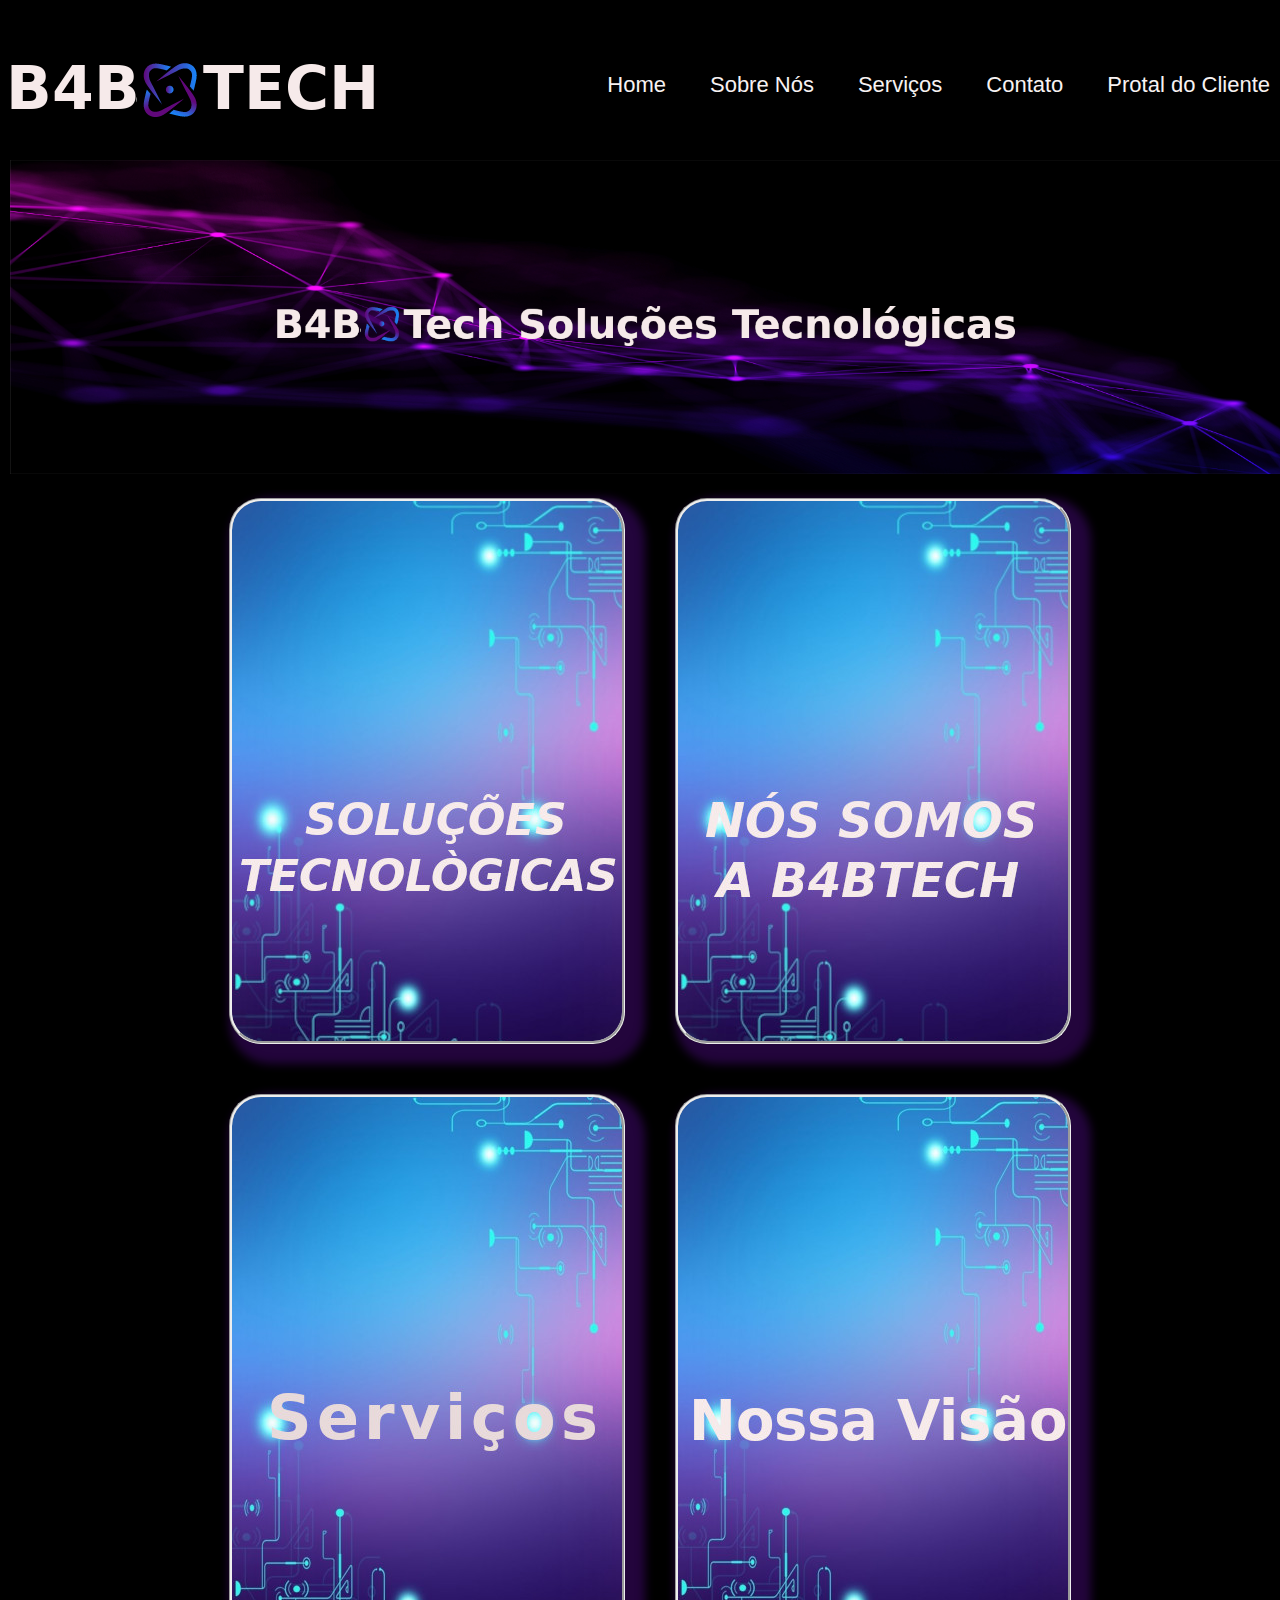
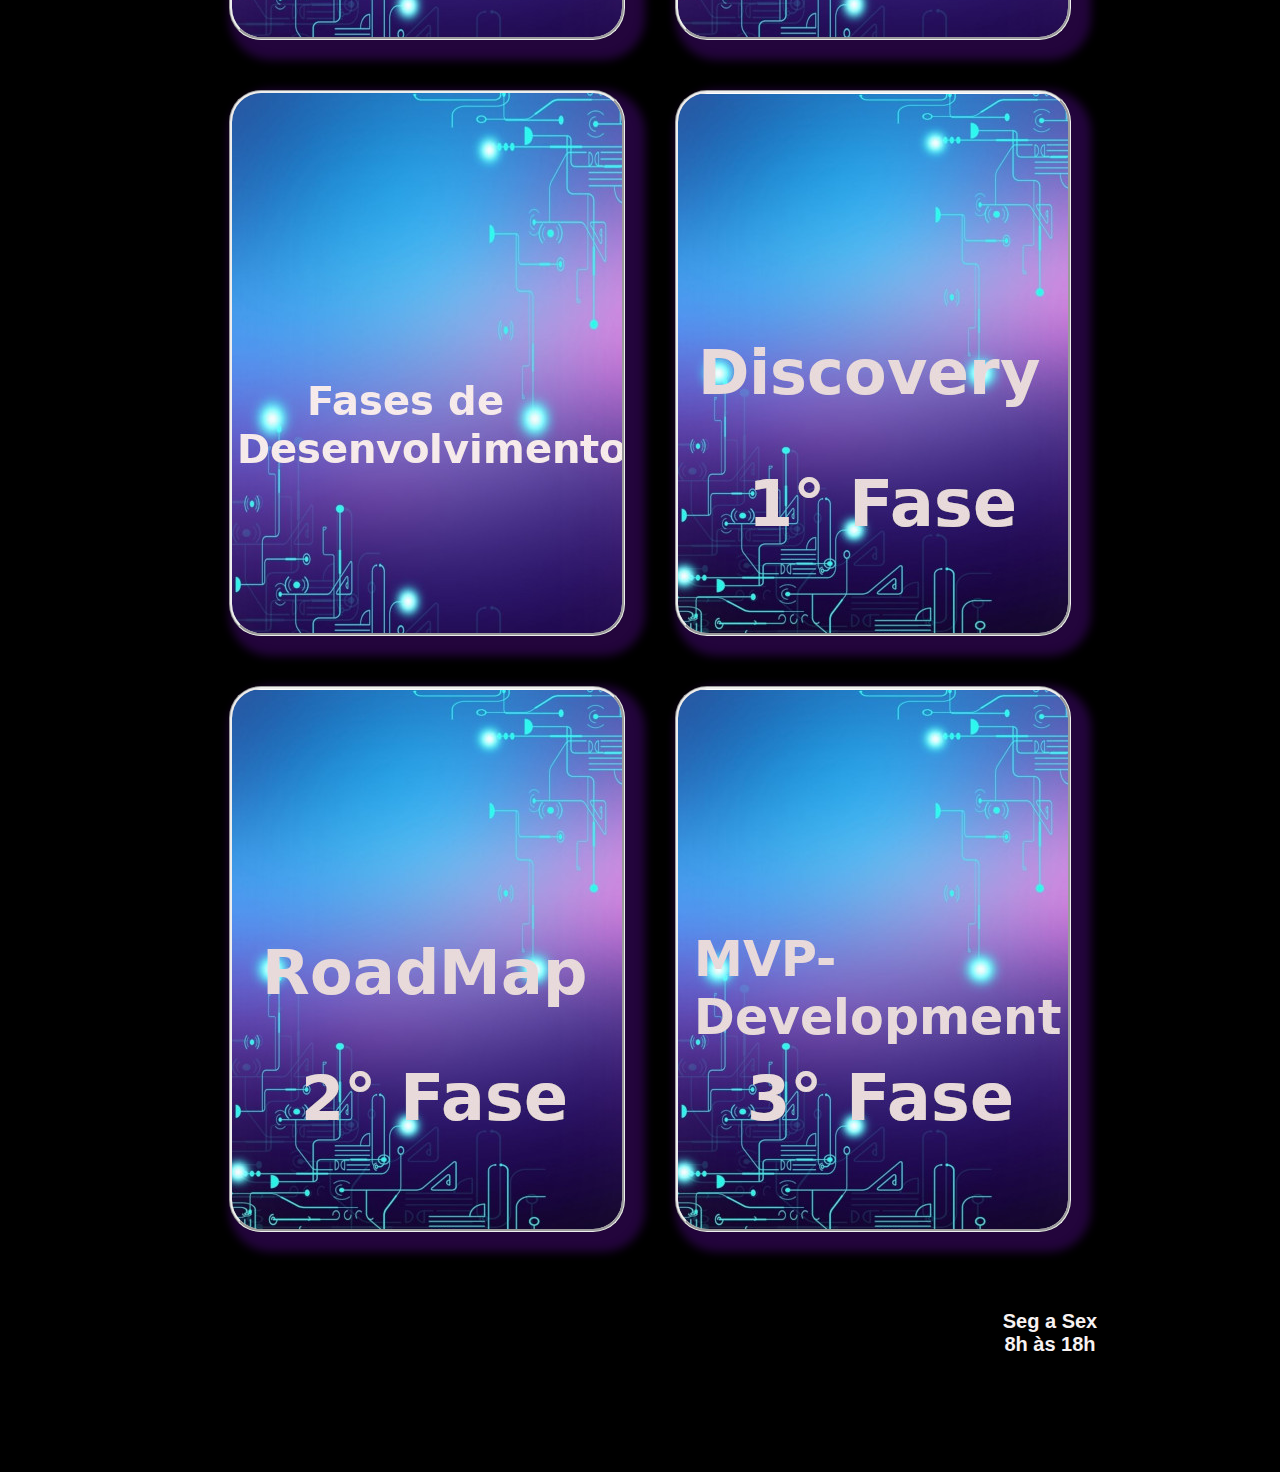
==== commit f1835f07: "Add files via upload" ====
--- a/index.html
+++ b/index.html
@@ -188,24 +188,24 @@
 
             
 
-
-            <footer>
-
-              <a class="midia" href="">
-                <i class="fa-brands fa-square-instagram"></i>
-                <i class="fa-brands fa-square-facebook"></i> </a>
         
-
-                <a class="contato" href="https://wa.me/5511948193855?text=Ol%C3%A1!%20N%C3%B3s%20somos%20a%20B4B-TECH.%20Temos%20o%20prazer%20em%20lhe%20atender.">
-                <i class="fa-brands fa-square-whatsapp"></i>
-                <i class="fa-solid fa-square-envelope"></i> </a>
-           
-                <a class="horario">
-                
-                <h3>Seg a Sex<br>8h às 18h</h3>  
-                <i class="fa-regular fa-clock"></i></a>
-                
-            </footer>
+                    <footer>
+                        <main class="container">
+                            <main class="midia" href="">
+                            <i class="fa-brands fa-square-instagram"></i>
+                            <i class="fa-brands fa-square-facebook"></i> </main>
+                    
+                
+                            <main class="contato" href="https://wa.me/5511948193855?text=Ol%C3%A1!%20N%C3%B3s%20somos%20a%20B4B-TECH.%20Temos%20o%20prazer%20em%20lhe%20atender.">
+                            <i class="fa-brands fa-square-whatsapp"></i>
+                            <i class="fa-solid fa-square-envelope"></i> </main>
+                        
+                            <main class="horario">
+                            
+                            <h3>Seg a Sex<br>8h às 18h</h3>  
+                            <i class="fa-regular fa-clock"></i></main>
+                        </main>    
+                      </footer>
            
         </article>  
         
--- a/corp-site.css
+++ b/corp-site.css
@@ -1,8 +1,8 @@
 
 :root{
   --preto: black;
-  --verde: green; 
-  --cinza: #030303ad;
+  --verde: rgba(72, 209, 72, 0.014); 
+  --cinza: #565158d0;
   --branco: rgba(247, 242, 242, 0.863);
   --azul:   rgba(50, 50, 228, 0.945);  
   --indigo: indigo;
@@ -12,7 +12,7 @@
 body{
   margin: 10px;
   padding: 0px;
-  width: 100vw;
+  width: 100%;
   
   background-color: var(--preto);
  
@@ -62,18 +62,17 @@
   padding: 10px;
   width: 370px;
   height: 520px;
-  background-color: var(--cinza);
+  background-color: var(--verde);
   display: none; 
   border-radius: 2rem;
   
 }
 
 article div p{
-  
   font-size: 18px;
   font-family: Arial, Helvetica, sans-serif;
   text-align: justify;
-  color: var(--branco);
+  color: var(--cinza);
   width: 37b0px;
   height: 390px;
 }
@@ -83,7 +82,7 @@
   font-size: 20px;
   font-family: Arial, Helvetica, sans-serif;
   text-align: justify;
-  color: var(--branco);
+  color: var(--cinza);
   list-style: none;
   padding: 10px;
   
--- a/menu.css
+++ b/menu.css
@@ -1,9 +1,22 @@
 
-menu img{
-    margin: 0px;
-    padding: 0px;
-    
-  
+:root{
+   --preto:  rgb(0, 0, 0);
+   --cinza:  #555b69;
+   --cinza:  #1c2c46;
+   --branco: rgb(247, 242, 242);
+   --azul:   #1d90f5;
+   --azul-escuro:#1c70d3;
+   --azul-marinho: #272a37;
+   --indigo: rgb(120, 50, 170);
+   --indigo-claro:rgba(153, 59, 219, 0.164);
+
+   }
+
+img{
+   margin: 0px;
+   padding: 0px;
+   max-width: 100%;
+ 
 }
 
 menu{
@@ -15,7 +28,7 @@
     align-items: center;
     padding: 0px;
     margin: 0px;
-    
+    transition: color 0.20s;
 }
 
 menu ul{
@@ -29,17 +42,17 @@
     color: var(--branco);
     display: inline-flex;
     padding: 20px;
-    font-size: 18px;
+    font-size: 22px;
     font-family: Arial, Helvetica, sans-serif;
     margin: 0;
 }
 
-#menu ul li:hover{
-   background-color: var(--indigo-claro);
-   cursor: pointer;
-   color:
-   
+menu li:hover,
+menu li:focus {
+   color: var(--indigo);
+   cursor: pointer;  
 }
+
 #menu-amburg{
     color:var(--branco);
     font-size: 50px;
--- a/roda-pe.css
+++ b/roda-pe.css
@@ -1,73 +1,48 @@
-
 footer{
+    margin: 0px;
+    padding:0px;
     height: 200px;
     width: 100%;
-    display: grid;
-    background-color: var(--preto) ;
-    border-color: var(--branco);
-    grid-template-columns: repeat(3, 1fr);
+    display:flex;
+    justify-content:center;
+    
+}
+
+.container{
+ width: 1200px; 
+ height: 100%;   
+ display: flex;
+ justify-content:center;
+ align-items: center;
+}
+
+.container main{
+    width: 100%;
     text-align: center;
-    align-items: center;
-    grid-area: footer;
+    justify-content: space-around;
 }
 
 
-.midia{
-    font-size: 40px;
-  color: var(--azul);
-  
-
-
-
-
+i{
+    font-size: 50px;
+    color: var(--branco) ;
+    padding: 10px;
+    margin: 0px;
+   
 }
 
+.horario{
+    display: block;
+    text-align: center;
+    margin: 0px;
+    padding: 0px;
 
-.contato{
-    font-size: 40px;
-    color: var(--azul);
-    
-}
-
-
-
-.horario{
-margin: 0px;
-padding: 0px;
-}
-
-.horario i{
-    font-size: 40px;
-    color: var(--azul);
 }
 
 .horario h3{
     margin: 0px;
+    padding: 0px;
+    font-size: 20px;
+    color: var(--branco);
     font-family: Arial, Helvetica, sans-serif;
-    color: var(--azul);
 }
-
-@media  (max-width: 680px){
-    
-  
-    .horario{
-        font-size:30px
-    }
-
-    .midia{
-        font-size:30px
-
-    }
-    .contato{
-        font-size:30px
-
-    }
-    .horario h3{
-        font-size: 12px;
-    }
-    .horario i{
-        font-size: 30px;
-    }
-}
-
-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